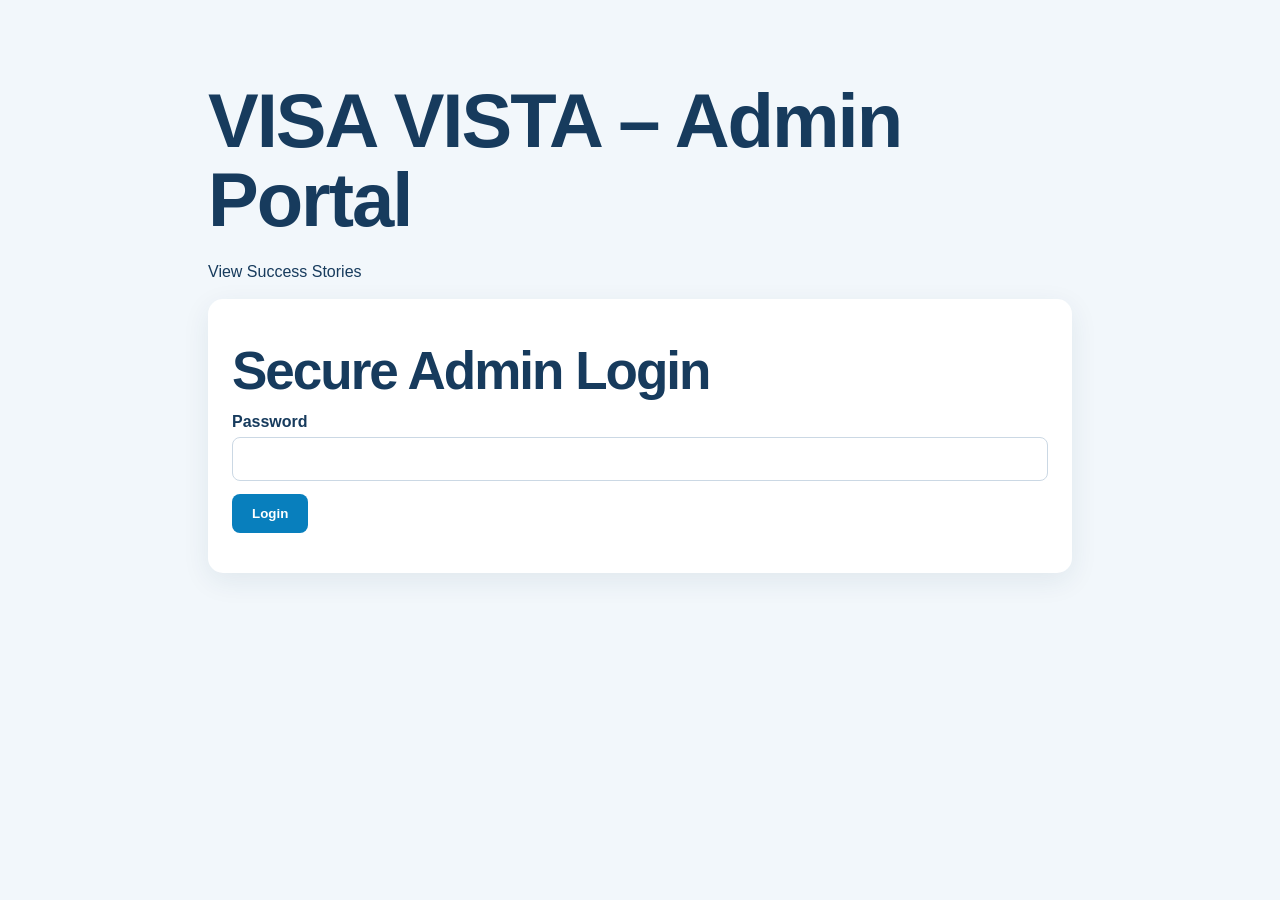
==== admin.html @ c8b45809 "Add files via upload" ====
<!doctype html><html lang="en"><head><meta charset="utf-8"><meta name="viewport" content="width=device-width,initial-scale=1"><title>VISA VISTA | Admin</title><link rel="stylesheet" href="style.css"><style>
body{background:#f2f7fb;color:#173b5d;font-family:Arial,sans-serif}.admin-wrap{max-width:900px;margin:38px auto;padding:18px}.panel{background:#fff;padding:24px;border-radius:15px;box-shadow:0 8px 28px #163c5b15;margin:18px 0}.field{display:block;margin:13px 0;font-weight:600}.field input,.field textarea,.field select{display:block;width:100%;box-sizing:border-box;padding:12px;border:1px solid #cbd8e4;border-radius:8px;margin-top:6px;font:inherit}.btn{background:#087fbd;color:white;border:0;padding:12px 20px;border-radius:8px;cursor:pointer;font-weight:700}.btn.danger{background:#b83b45}.hidden{display:none}.row{display:flex;justify-content:space-between;align-items:center;gap:12px;border-top:1px solid #e4ebf1;padding:14px 0}.muted{color:#60758a;line-height:1.5}.status{padding:10px;border-radius:8px;background:#eaf5fb;margin:12px 0}.top{display:flex;justify-content:space-between;align-items:center;gap:12px;flex-wrap:wrap}
</style></head><body><main class="admin-wrap"><div class="top"><h1>VISA VISTA – Admin Portal</h1><a href="success-stories.html">View Success Stories</a></div><section class="panel" id="loginBox"><h2>Secure Admin Login</h2><label class="field">Password<input id="password" type="password" autocomplete="current-password"></label><button class="btn" id="loginBtn">Login</button><p id="loginError" role="alert"></p></section><section class="panel hidden" id="dashboard"><div class="top"><h2>Manage Success Stories</h2><button class="btn" id="logoutBtn">Logout</button></div><div class="status" id="status">Connected to live database.</div><form id="storyForm"><label class="field">Title (optional)<input id="title" maxlength="100"></label><label class="field">Visa category (optional)<select id="category"><option value="">Choose category</option><option>Visit Visa</option><option>Study Visa</option><option>Group Tours</option><option>IELTS</option><option>Other</option></select></label><label class="field">Country (optional)<input id="country"></label><label class="field">Date (optional)<input id="date" type="date"></label><label class="field">Story (optional)<textarea id="story" rows="4" maxlength="1500"></textarea></label><label class="field">Photo (optional)<input id="photo" type="file" accept="image/jpeg,image/png,image/webp"></label><label class="field">Video (optional)<input id="video" type="file" accept="video/mp4,video/webm"></label><p class="muted">Photo max 12 MB; video max 35 MB. Upload only with the client's permission.</p><button class="btn" type="submit">Publish Story</button></form><h2>Published Stories</h2><div id="storyList"></div></section></main><script src="config.js"></script><script src="admin.js"></script></body></html>
---- style.css ----
:root{--navy:#101d49;--navy2:#1c3470;--teal:#159bd7;--mint:#dff3fc;--cream:#ffffff;--ink:#17264d;--muted:#65748d;--gold:#65c8ef}
*{box-sizing:border-box}html{scroll-behavior:smooth}body{margin:0;font-family:'DM Sans',sans-serif;color:var(--ink);background:var(--cream)}a{text-decoration:none;color:inherit}.container{width:min(1160px,90%);margin:auto}
.site-header{height:82px;background:#fff;position:sticky;top:0;z-index:20;box-shadow:0 3px 24px #102c3b0a}.nav{height:100%;display:flex;align-items:center;justify-content:space-between}.brand{display:flex;align-items:center;gap:10px;font:800 19px 'Manrope',sans-serif;letter-spacing:1px;color:var(--navy)}.brand-mark{width:39px;height:39px;border-radius:12px;background:var(--teal);color:#fff;display:grid;place-items:center;font:800 23px 'Manrope';transform:rotate(-5deg)}.brand-accent{color:var(--teal)}.brand small{display:block;font:600 8px 'DM Sans';letter-spacing:1.7px;color:#819197;margin-top:2px}.nav-links{display:flex;align-items:center;gap:32px;font-size:13px;font-weight:600}.nav-links>a:not(.nav-cta):hover{color:var(--teal)}.nav-cta{background:var(--navy);color:white;padding:13px 18px;border-radius:4px}.nav-cta span{color:#8ed4c7;margin-left:8px}.menu-toggle{display:none;background:none;border:0;font-size:25px;color:var(--navy)}
.hero{background:var(--navy);color:white;position:relative;overflow:hidden;min-height:620px}.hero:before{content:"";position:absolute;inset:0;background:radial-gradient(ellipse at 78% 42%,#2c9b9133,transparent 45%),linear-gradient(115deg,transparent 55%,#ffffff08 55.1%,transparent 55.4%)}.hero-grid{min-height:560px;display:grid;grid-template-columns:1fr 1fr;align-items:center;position:relative;z-index:1}.hero-copy{padding:68px 0}.eyebrow{font-size:10px;letter-spacing:2px;font-weight:700;color:#a7d9ce;display:flex;align-items:center;gap:10px}.eyebrow>span{width:24px;height:1px;background:var(--teal)}h1,h2,h3,p{margin-top:0}h1,h2{font-family:'Manrope',sans-serif;letter-spacing:-2px}h1{font-size:clamp(48px,6vw,76px);line-height:1.04;margin:25px 0 12px}h1 em,h2 em{font-style:normal;color:#78c6b7}.hero-tagline{font:700 19px 'Manrope';color:#d5e9e4;margin-bottom:12px}.hero-text{max-width:470px;color:#b9c9ca;line-height:1.8;font-size:14px}.hero-actions{display:flex;align-items:center;gap:27px;margin-top:30px}.button{border:0;display:inline-flex;align-items:center;justify-content:center;gap:25px;padding:16px 21px;font:700 12px 'DM Sans';cursor:pointer;border-radius:3px}.button-primary{background:var(--teal);color:#fff}.button-primary:hover{background:#25877f}.button span{font-size:18px}.text-link{font-size:12px;font-weight:700}.text-link span{color:#7ccabb;margin-left:8px}.hero-note{margin-top:48px;color:#9fb5b7;font-size:11px;letter-spacing:.4px}.note-icon{color:var(--gold);margin-right:8px}
.hero-art{height:470px;position:relative;display:grid;place-items:center}.orbit{position:absolute;border:1px solid #a4d5cb30;border-radius:50%;width:410px;height:410px}.orbit-two{width:330px;height:330px;border-style:dashed}.sun{position:absolute;width:260px;height:260px;border-radius:50%;background:linear-gradient(140deg,#3d9b91,#1b5d67);opacity:.42;filter:blur(1px)}.passport{z-index:2;width:220px;height:300px;border-radius:12px;background:linear-gradient(145deg,#226d68,#10434d 75%);box-shadow:22px 28px 55px #061c28a8;border:1px solid #a3d8cb55;transform:rotate(9deg);padding:25px 18px;text-align:center;color:#d6c28f}.passport-top{font:700 12px 'Manrope';letter-spacing:3px;border-bottom:1px solid #d6c28f66;padding-bottom:16px}.passport-emblem{font-size:76px;margin:35px 0 14px}.passport-label{font:700 18px 'Manrope';letter-spacing:5px}.passport-lines{font-size:8px;letter-spacing:2px;margin-top:12px}.plane{position:absolute;z-index:3;right:9%;top:15%;font-size:46px;color:#d5e9e4;transform:rotate(-18deg)}.floating-card{position:absolute;z-index:4;background:#fff;color:var(--navy);padding:13px 16px;border-radius:5px;box-shadow:0 12px 30px #061c2840;font-size:11px;font-weight:700}.card-one{top:19%;left:2%}.card-one span{color:var(--teal);margin-right:7px}.card-two{bottom:17%;right:0}.art-caption{position:absolute;bottom:2%;font-size:9px;letter-spacing:3px;color:#a5c6c2}.hero-bottom{border-top:1px solid #ffffff20;position:relative;z-index:2}.bottom-inner{height:60px;display:flex;align-items:center;justify-content:space-between;color:#a9c0c0;font-size:9px;letter-spacing:1.8px}.bottom-line{height:1px;width:55px;background:#4c777b}
.section{padding:105px 0}.services{background:#f8f8f3}.section-heading{display:flex;justify-content:space-between;align-items:end;margin-bottom:48px}.eyebrow.dark{color:var(--teal)}h2{font-size:clamp(36px,4.3vw,53px);line-height:1.12;margin:18px 0 0}.section-heading h2 em,.contact h2 em{color:var(--teal)}.section-heading>p{max-width:390px;color:var(--muted);font-size:13px;line-height:1.8;margin:0 0 5px}.service-grid{display:grid;grid-template-columns:repeat(4,1fr);gap:15px}.service-card{background:#fff;padding:27px 23px 25px;min-height:260px;border:1px solid #e9eeea;transition:.25s}.service-card:hover{transform:translateY(-6px);box-shadow:0 18px 35px #17313c12}.service-card.featured{background:var(--navy);color:#fff}.service-icon{width:45px;height:45px;border-radius:50%;background:#e4f2ed;color:var(--teal);display:grid;place-items:center;font-size:22px;margin-bottom:24px}.featured .service-icon{background:#285e65;color:#b0e1d4}.service-number{font-size:9px;letter-spacing:1.5px;color:#91a3a3;margin-bottom:11px}.service-card h3{font:700 21px 'Manrope';margin-bottom:10px}.service-card p{font-size:12px;line-height:1.7;color:#718186;min-height:60px}.featured p{color:#b4c6c6}.service-card>a{font-size:11px;font-weight:700;color:var(--teal)}.service-card>a span{margin-left:8px}
.about{background:var(--navy);color:white;overflow:hidden}.about-grid{display:grid;grid-template-columns:.9fr 1.1fr;gap:100px;align-items:center}.about-visual{height:370px;position:relative;display:grid;place-items:center;background:radial-gradient(circle,#286b6c 0,#194b57 42%,transparent 43%)}.about-circle{width:240px;height:240px;border:1px solid #9ad5c566;border-radius:50%;display:flex;align-items:center;justify-content:center;flex-direction:column;box-shadow:0 0 0 24px #ffffff08,0 0 0 50px #ffffff05}.about-circle span{font:800 110px 'Manrope';color:#b4e0d5}.about-circle small{font-size:10px;letter-spacing:4px;color:#d4e7e1}.about-stamp{position:absolute;right:3%;bottom:10%;background:var(--gold);color:var(--navy);padding:15px 18px;font:800 11px/1.6 'Manrope';letter-spacing:2px;transform:rotate(-8deg)}.about-copy h2{margin:22px 0}.about-copy p{color:#b8c9c8;font-size:13px;line-height:1.9;max-width:520px}.button-light{background:#fff;color:var(--navy);margin-top:16px}.button-light span{color:var(--teal)}
.contact{background:#eef4ef}.contact-grid{display:grid;grid-template-columns:1fr .85fr;gap:100px}.contact h2{margin:20px 0}.contact-grid>div>p{color:var(--muted);font-size:13px;line-height:1.8;max-width:430px;margin-bottom:30px}.contact-detail{display:flex;align-items:center;gap:14px;margin-top:19px}.contact-detail>span{width:40px;height:40px;border-radius:50%;background:#d9ebe3;display:grid;place-items:center;color:var(--teal);font-size:18px}.contact-detail small{display:block;font-size:9px;letter-spacing:1.5px;color:#8b9b98;margin-bottom:4px}.contact-detail strong{font-size:12px}.contact-form{background:#fff;padding:30px;box-shadow:0 15px 40px #17313c0b}.contact-form label{display:block;font-size:11px;font-weight:700;margin-bottom:16px}.contact-form input,.contact-form select,.contact-form textarea{display:block;width:100%;margin-top:8px;padding:13px;border:1px solid #e2e9e5;background:#fbfcfa;font:12px 'DM Sans';outline:none;border-radius:2px}.contact-form input:focus,.contact-form select:focus,.contact-form textarea:focus{border-color:var(--teal)}.contact-form textarea{resize:vertical}.contact-form .button{width:100%}.form-note{font-size:10px;color:#8b9998;line-height:1.5;margin:12px 0 0}
.footer{background:#0b2330;color:#b1c3c2;padding:30px 0}.footer-inner{display:flex;align-items:center;justify-content:space-between;gap:20px}.footer-brand{color:white}.footer-brand .brand-mark{background:#2c9b91}.footer-brand small{color:#8da6a6}.footer-inner>p,.footer-inner>span{font-size:10px;color:#91a7a6;margin:0}
@media(max-width:850px){.nav-links{gap:17px}.hero-grid{grid-template-columns:1fr 1fr}.hero-art{transform:scale(.85)}.service-grid{grid-template-columns:repeat(2,1fr)}.about-grid,.contact-grid{gap:45px}.section{padding:80px 0}}
@media(max-width:650px){.site-header{height:70px}.menu-toggle{display:block}.nav-links{display:none;position:absolute;top:70px;left:0;right:0;background:#fff;padding:22px 5%;box-shadow:0 15px 20px #102c3b12;flex-direction:column;align-items:stretch;gap:20px}.nav-links.open{display:flex}.nav-cta{text-align:center}.hero-grid{grid-template-columns:1fr;padding-top:15px}.hero-copy{padding:55px 0 0}.hero-art{height:360px;transform:scale(.8);margin:-5px 0}.hero-bottom .bottom-inner{justify-content:center;gap:12px;font-size:7px}.bottom-inner .bottom-line{width:15px}.section-heading{display:block}.section-heading>p{margin-top:22px}.service-grid{grid-template-columns:1fr}.service-card{min-height:220px}.about-grid,.contact-grid{grid-template-columns:1fr}.about-visual{height:300px}.about-copy{padding-bottom:10px}.contact-form{padding:23px}.footer-inner{flex-direction:column;align-items:flex-start}.footer-inner>p{line-height:1.6}}

/* Official Visa Vista card logo */
.brand img{display:block;width:112px;height:74px;object-fit:contain;object-position:center}
.footer-brand img{width:104px;height:68px}
.contact-detail strong a{color:inherit}
.contact-detail strong a:hover{color:var(--teal)}
@media(max-width:650px){.brand img{width:104px;height:68px;object-fit:contain;object-position:center}}


/* Light-blue travel motion and destination cards */
:root{--teal:#159bd7;--mint:#dff4ff;--gold:#73d5ff}
.hero:before{background:radial-gradient(ellipse at 78% 42%,#53c8ff35,transparent 45%),linear-gradient(115deg,transparent 55%,#ffffff0b 55.1%,transparent 55.4%)}
.hero-glow{position:absolute;width:360px;height:360px;right:12%;top:12%;border-radius:50%;background:#55caff1c;filter:blur(50px);animation:glowPulse 5s ease-in-out infinite}
@keyframes glowPulse{0%,100%{transform:scale(.9);opacity:.55}50%{transform:scale(1.18);opacity:1}}
.orbit-one{border-color:#75d8ff66;animation:orbitSpin 24s linear infinite}.orbit-two{border-color:#a8e8ff55;animation:orbitSpin 32s linear infinite reverse}
@keyframes orbitSpin{to{transform:rotate(360deg)}}
.passport{background:linear-gradient(145deg,#087cbd,#12356e 78%);border:1px solid #9fe5ff99;color:#dff7ff;box-shadow:22px 28px 55px #061c28a8,0 0 28px #54caff35;animation:passportFloat 5s ease-in-out infinite}
.passport-top{border-color:#b9ecff77;font-size:9px;letter-spacing:2px}.passport-emblem{font-size:60px;margin:35px 0 14px;color:#dff7ff}.passport-label{font-size:17px;letter-spacing:4px}.passport-lines{font-size:7px;letter-spacing:1px;color:#c8efff}
@keyframes passportFloat{0%,100%{transform:translateY(0) rotate(8deg)}50%{transform:translateY(-12px) rotate(5deg)}}
.passport-back{position:absolute;z-index:1;width:185px;height:250px;opacity:.88;animation:none;padding:20px 14px}.passport-back .passport-emblem{font-size:48px;margin:25px 0 10px}.passport-back .passport-label{font-size:12px}.passport-back-one{transform:translate(-100px,15px) rotate(-13deg);background:linear-gradient(145deg,#45bde9,#174c87)}.passport-back-two{transform:translate(95px,18px) rotate(17deg);background:linear-gradient(145deg,#102d5d,#087fbb)}
.plane{color:#aeeaff;text-shadow:0 0 18px #62cfff;animation:planeDrift 6s ease-in-out infinite}@keyframes planeDrift{0%,100%{transform:translate(0,0) rotate(-18deg)}50%{transform:translate(12px,-9px) rotate(-12deg)}}
.floating-card{border:1px solid #c8edff}.card-one span{color:#159bd7}
.destination-panel{margin-top:42px;padding:30px;background:linear-gradient(120deg,#effaff,#fff);border:1px solid #d9f1fc;border-radius:8px;box-shadow:0 16px 38px #14517b0c}.destination-heading{display:flex;align-items:end;justify-content:space-between;gap:20px;margin-bottom:24px}.destination-heading h3{font:800 23px 'Manrope';margin:0;color:var(--navy)}.destination-groups{display:grid;grid-template-columns:1fr 1.5fr;gap:18px}.destination-group{padding:20px;background:#fff;border:1px solid #e2f2fa;border-radius:6px}.destination-label{font-size:10px;font-weight:800;letter-spacing:1.7px;color:#159bd7;margin-bottom:15px}.country-list{display:flex;flex-wrap:wrap;gap:9px}.country-list span{padding:9px 12px;background:#eff9ff;border:1px solid #d7effb;border-radius:30px;color:#19385e;font-size:12px;font-weight:700}.service-card{border-color:#e0f0f8}.service-card:hover{box-shadow:0 18px 35px #159bd71c}.featured .service-icon{background:#dff4ff;color:#087fbb}.about{background:linear-gradient(120deg,#101d49,#123b69)}.about-visual{background:radial-gradient(circle,#168fc5 0,#174c7a 42%,transparent 43%)}.about-circle{border-color:#9be4ff77}.about-circle span{color:#bdeeff}.about-circle small{color:#e2f7ff}.about-stamp{background:#9be4ff}
.contact{background:#eff9ff}.contact-detail>span{background:#d9f2ff;color:#087fbb}.contact-form input:focus,.contact-form select:focus,.contact-form textarea:focus{border-color:#159bd7}
@media(max-width:650px){.destination-heading{display:block}.destination-heading h3{margin-top:14px}.destination-groups{grid-template-columns:1fr}.passport-back-one{transform:translate(-78px,14px) rotate(-13deg)}.passport-back-two{transform:translate(78px,15px) rotate(17deg)}}
@media(prefers-reduced-motion:reduce){*,*::before,*::after{animation-duration:.01ms!important;animation-iteration-count:1!important;scroll-behavior:auto!important}}

/* Logo with company name */
.brand{gap:12px;text-decoration:none}
.brand img{width:66px;height:58px;object-fit:contain}
.brand-copy{display:block;font:800 19px 'Manrope',sans-serif;letter-spacing:1px;color:var(--navy);white-space:nowrap}
.brand-copy b{color:#159ed0}
.brand-copy small{display:block;font:600 8px 'DM Sans',sans-serif;letter-spacing:1.7px;color:#819197;margin-top:4px}
.footer-brand .brand-copy{color:#fff}
.footer-brand .brand-copy small{color:#a7c0c7}
.footer-brand img{width:60px;height:54px}
@media(max-width:650px){.brand img{width:54px;height:48px}.brand-copy{font-size:16px}.brand-copy small{font-size:7px;letter-spacing:1.2px}}

/* Expanded responsive website footer */
.footer{background:linear-gradient(125deg,#0b1e43,#092f50);color:#c4d8e3;padding:58px 0 0;border-top:3px solid #159bd7}
.footer-grid{display:grid;grid-template-columns:1.45fr .8fr .9fr 1.35fr;gap:42px;padding-bottom:42px}
.footer-about>p{max-width:290px;color:#a9c1d0;font-size:12px;line-height:1.9;margin:18px 0}
.footer-brand .brand-copy{color:#fff}.footer-brand .brand-copy b{color:#69cdf4}.footer-brand .brand-copy small{color:#a7c0d1}
.footer-cta{display:inline-flex;gap:18px;align-items:center;color:#8edcff;font-size:12px;font-weight:700;padding:11px 0;border-bottom:1px solid #319bc7}
.footer-cta span{font-size:17px}
.footer-column{display:flex;flex-direction:column;align-items:flex-start;gap:13px}
.footer-column h3{font:700 14px 'Manrope',sans-serif;color:#fff;margin:8px 0 7px}
.footer-column>a{font-size:11px;color:#b6cbd7;line-height:1.6;overflow-wrap:anywhere;transition:color .2s}
.footer-column>a:hover,.footer-bottom a:hover{color:#7ed8ff}
.footer-contact p{font-size:11px;line-height:1.8;color:#a9c1d0;margin:0;max-width:260px}
.footer-bottom{border-top:1px solid #ffffff20;min-height:58px;display:flex;justify-content:space-between;align-items:center;gap:15px;color:#91aaba;font-size:10px}
.footer-bottom a{color:#bceaff;font-weight:700}
@media(max-width:850px){.footer-grid{grid-template-columns:1.2fr 1fr;gap:32px}}
@media(max-width:520px){.footer{padding-top:42px}.footer-grid{grid-template-columns:1fr 1fr;gap:28px 18px}.footer-about{grid-column:1/-1}.footer-bottom{align-items:flex-start;flex-direction:column;justify-content:center;padding:16px 0;line-height:1.6}.footer-column h3{font-size:13px}.footer-column>a,.footer-contact p{font-size:10px}}

/* Success stories */
.success-section { background: #f3f8fc; }
.success-grid { display:grid; grid-template-columns:repeat(auto-fit,minmax(240px,1fr)); gap:22px; margin-top:32px; }
.success-card { background:#fff; border-radius:16px; overflow:hidden; box-shadow:0 10px 30px rgba(12,45,78,.08); }
.success-card img { width:100%; height:210px; object-fit:cover; display:block; }
.success-card video.success-video { width:100%; max-height:260px; display:block; background:#000; object-fit:contain; }
.success-card-body { padding:22px; }
.success-card h3 { margin:0 0 8px; color:#123b63; }
.success-card p { line-height:1.65; color:#526579; }
.success-meta { font-size:12px; font-weight:700; letter-spacing:.06em; color:#1687c9; text-transform:uppercase; }
.success-empty { color:#60758a; }
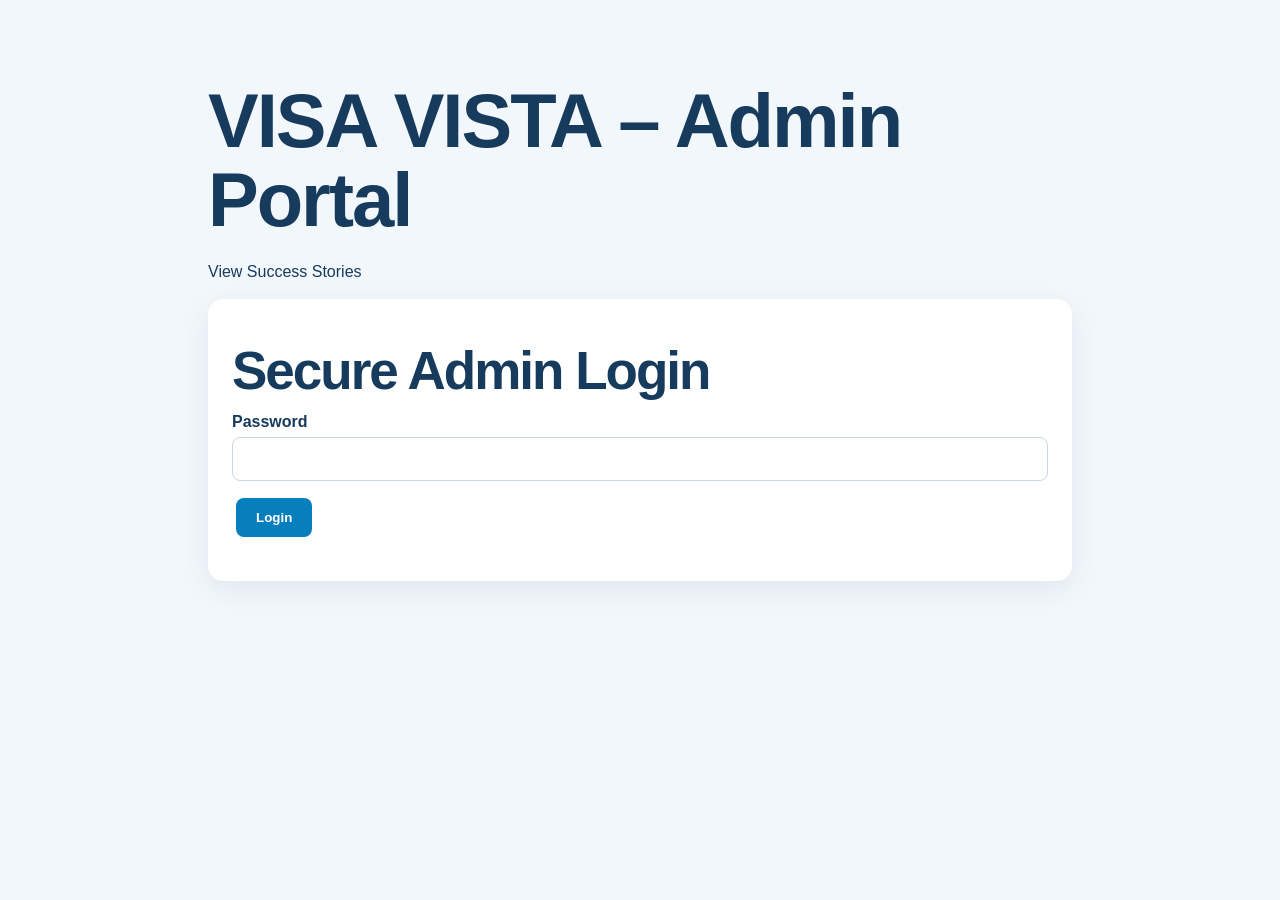
==== commit 1721747a: "Refactor admin.html for improved structure and style" ====
--- a/admin.html
+++ b/admin.html
@@ -1,3 +1,233 @@
-<!doctype html><html lang="en"><head><meta charset="utf-8"><meta name="viewport" content="width=device-width,initial-scale=1"><title>VISA VISTA | Admin</title><link rel="stylesheet" href="style.css"><style>
-body{background:#f2f7fb;color:#173b5d;font-family:Arial,sans-serif}.admin-wrap{max-width:900px;margin:38px auto;padding:18px}.panel{background:#fff;padding:24px;border-radius:15px;box-shadow:0 8px 28px #163c5b15;margin:18px 0}.field{display:block;margin:13px 0;font-weight:600}.field input,.field textarea,.field select{display:block;width:100%;box-sizing:border-box;padding:12px;border:1px solid #cbd8e4;border-radius:8px;margin-top:6px;font:inherit}.btn{background:#087fbd;color:white;border:0;padding:12px 20px;border-radius:8px;cursor:pointer;font-weight:700}.btn.danger{background:#b83b45}.hidden{display:none}.row{display:flex;justify-content:space-between;align-items:center;gap:12px;border-top:1px solid #e4ebf1;padding:14px 0}.muted{color:#60758a;line-height:1.5}.status{padding:10px;border-radius:8px;background:#eaf5fb;margin:12px 0}.top{display:flex;justify-content:space-between;align-items:center;gap:12px;flex-wrap:wrap}
-</style></head><body><main class="admin-wrap"><div class="top"><h1>VISA VISTA – Admin Portal</h1><a href="success-stories.html">View Success Stories</a></div><section class="panel" id="loginBox"><h2>Secure Admin Login</h2><label class="field">Password<input id="password" type="password" autocomplete="current-password"></label><button class="btn" id="loginBtn">Login</button><p id="loginError" role="alert"></p></section><section class="panel hidden" id="dashboard"><div class="top"><h2>Manage Success Stories</h2><button class="btn" id="logoutBtn">Logout</button></div><div class="status" id="status">Connected to live database.</div><form id="storyForm"><label class="field">Title (optional)<input id="title" maxlength="100"></label><label class="field">Visa category (optional)<select id="category"><option value="">Choose category</option><option>Visit Visa</option><option>Study Visa</option><option>Group Tours</option><option>IELTS</option><option>Other</option></select></label><label class="field">Country (optional)<input id="country"></label><label class="field">Date (optional)<input id="date" type="date"></label><label class="field">Story (optional)<textarea id="story" rows="4" maxlength="1500"></textarea></label><label class="field">Photo (optional)<input id="photo" type="file" accept="image/jpeg,image/png,image/webp"></label><label class="field">Video (optional)<input id="video" type="file" accept="video/mp4,video/webm"></label><p class="muted">Photo max 12 MB; video max 35 MB. Upload only with the client's permission.</p><button class="btn" type="submit">Publish Story</button></form><h2>Published Stories</h2><div id="storyList"></div></section></main><script src="config.js"></script><script src="admin.js"></script></body></html>
+<!doctype html>
+<html lang="en">
+<head>
+  <meta charset="utf-8">
+  <meta name="viewport" content="width=device-width, initial-scale=1">
+  <title>VISA VISTA | Admin</title>
+  <link rel="stylesheet" href="style.css">
+
+  <style>
+    body {
+      background: #f2f7fb;
+      color: #173b5d;
+      font-family: Arial, sans-serif;
+    }
+
+    .admin-wrap {
+      max-width: 900px;
+      margin: 38px auto;
+      padding: 18px;
+    }
+
+    .panel {
+      background: #fff;
+      padding: 24px;
+      border-radius: 15px;
+      box-shadow: 0 8px 28px #163c5b15;
+      margin: 18px 0;
+    }
+
+    .field {
+      display: block;
+      margin: 13px 0;
+      font-weight: 600;
+    }
+
+    .field input,
+    .field textarea,
+    .field select {
+      display: block;
+      width: 100%;
+      box-sizing: border-box;
+      padding: 12px;
+      border: 1px solid #cbd8e4;
+      border-radius: 8px;
+      margin-top: 6px;
+      font: inherit;
+    }
+
+    .btn {
+      background: #087fbd;
+      color: white;
+      border: 0;
+      padding: 12px 20px;
+      border-radius: 8px;
+      cursor: pointer;
+      font-weight: 700;
+      margin: 4px;
+    }
+
+    .btn.danger {
+      background: #b83b45;
+    }
+
+    .btn.secondary {
+      background: #60758a;
+    }
+
+    .hidden {
+      display: none;
+    }
+
+    .row {
+      display: flex;
+      justify-content: space-between;
+      align-items: center;
+      gap: 12px;
+      border-top: 1px solid #e4ebf1;
+      padding: 14px 0;
+      flex-wrap: wrap;
+    }
+
+    .muted {
+      color: #60758a;
+      line-height: 1.5;
+    }
+
+    .status {
+      padding: 10px;
+      border-radius: 8px;
+      background: #eaf5fb;
+      margin: 12px 0;
+    }
+
+    .top {
+      display: flex;
+      justify-content: space-between;
+      align-items: center;
+      gap: 12px;
+      flex-wrap: wrap;
+    }
+  </style>
+</head>
+
+<body>
+
+  <main class="admin-wrap">
+
+    <div class="top">
+      <h1>VISA VISTA – Admin Portal</h1>
+      <a href="success-stories.html">View Success Stories</a>
+    </div>
+
+    <!-- Login Section -->
+    <section class="panel" id="loginBox">
+      <h2>Secure Admin Login</h2>
+
+      <label class="field">
+        Password
+        <input
+          id="password"
+          type="password"
+          autocomplete="current-password"
+        >
+      </label>
+
+      <button class="btn" id="loginBtn" type="button">
+        Login
+      </button>
+
+      <p id="loginError" role="alert"></p>
+    </section>
+
+    <!-- Admin Dashboard -->
+    <section class="panel hidden" id="dashboard">
+
+      <div class="top">
+        <h2>Manage Success Stories</h2>
+
+        <button class="btn" id="logoutBtn" type="button">
+          Logout
+        </button>
+      </div>
+
+      <div class="status" id="status">
+        Manage your published success stories here.
+      </div>
+
+      <!-- Add / Edit Story Form -->
+      <form id="storyForm">
+
+        <label class="field">
+          Title (optional)
+          <input id="title" maxlength="100">
+        </label>
+
+        <label class="field">
+          Visa category (optional)
+          <select id="category">
+            <option value="">Choose category</option>
+            <option>Visit Visa</option>
+            <option>Study Visa</option>
+            <option>Group Tours</option>
+            <option>IELTS</option>
+            <option>Other</option>
+          </select>
+        </label>
+
+        <label class="field">
+          Country (optional)
+          <input id="country">
+        </label>
+
+        <label class="field">
+          Date (optional)
+          <input id="date" type="date">
+        </label>
+
+        <label class="field">
+          Story (optional)
+          <textarea id="story" rows="4" maxlength="1500"></textarea>
+        </label>
+
+        <label class="field">
+          Photo (optional)
+          <input
+            id="image"
+            type="file"
+            accept="image/jpeg,image/png,image/webp"
+          >
+        </label>
+
+        <label class="field">
+          Video (optional)
+          <input
+            id="video"
+            type="file"
+            accept="video/mp4,video/webm"
+          >
+        </label>
+
+        <p class="muted">
+          Photo max 12 MB; video max 35 MB.
+          Upload only with the client's permission.
+        </p>
+
+        <button class="btn" type="submit">
+          Publish Story
+        </button>
+
+        <button
+          class="btn secondary hidden"
+          id="cancelEdit"
+          type="button"
+        >
+          Cancel Edit
+        </button>
+
+      </form>
+
+      <!-- Published Stories -->
+      <h2>Published Stories</h2>
+
+      <div id="storyList"></div>
+
+    </section>
+
+  </main>
+
+  <script src="config.js"></script>
+  <script src="admin.js"></script>
+
+</body>
+</html>
